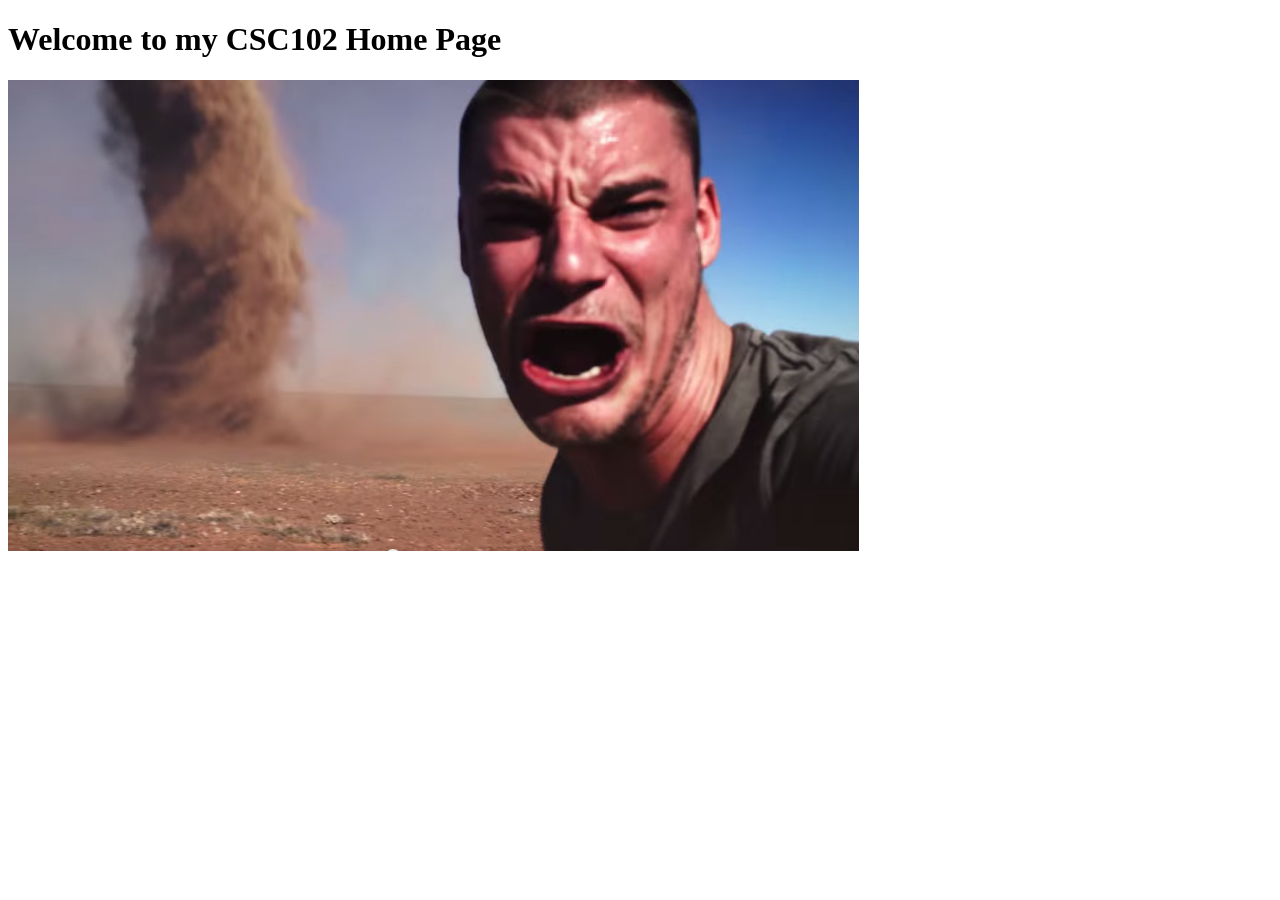
==== INDEX.html @ ec974d6d "Add files via upload" ====
<!-- anthony plass, 7/10/2025  -->
<!-- DOCTYPE tells browser that this is a HTML5 page -->
<!DOCTYPE html>
<html>
    <head>
        <title>CSC102 Home Page</title>
</head>

<body>
        <h1> Welcome to my CSC102 Home Page</h1>

        <p>
            <img id="MemeImage" src="MEME.png">
        </p>
            
    </body>

</html>
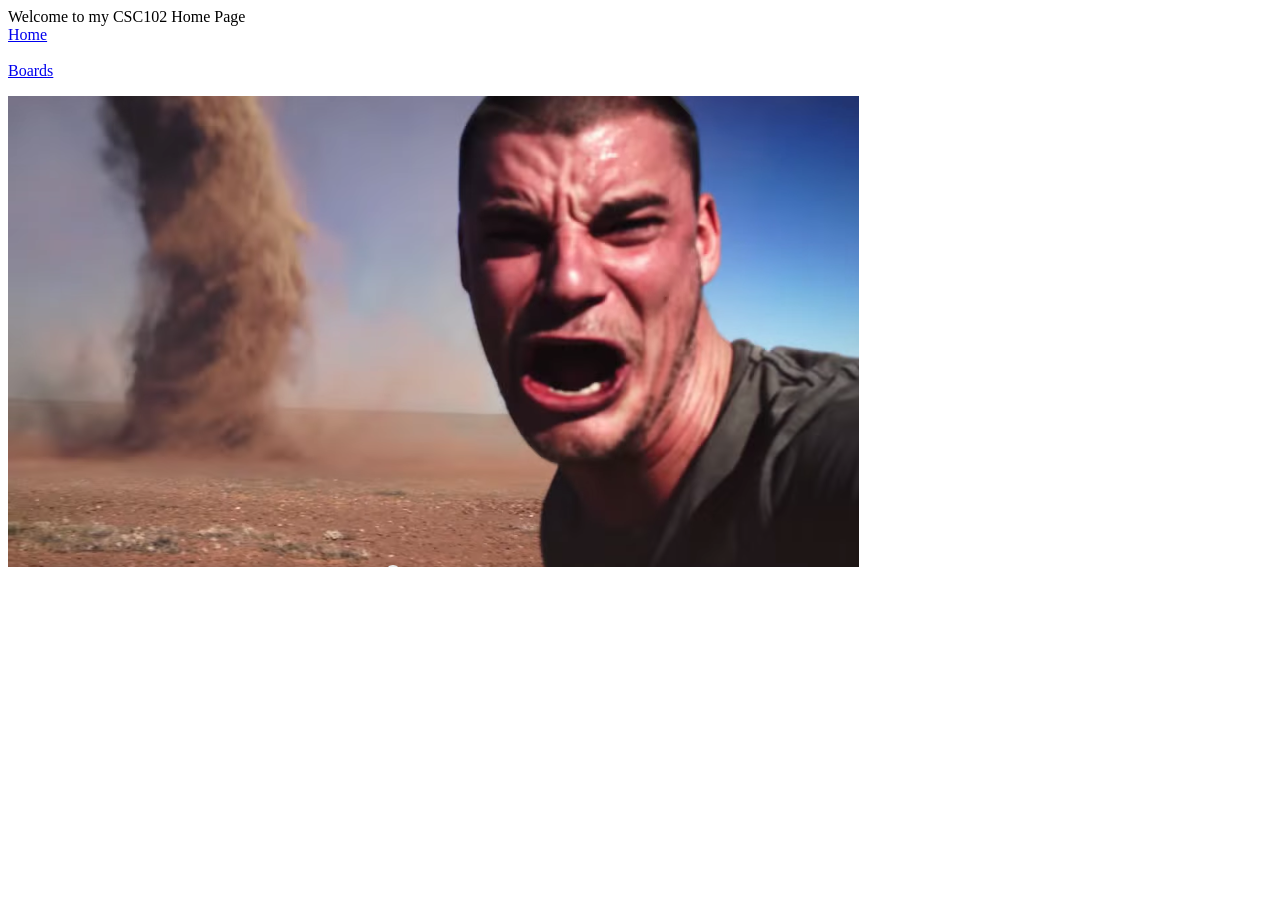
==== commit f862478d: "Add files via upload" ====
--- a/INDEX.html
+++ b/INDEX.html
@@ -5,10 +5,17 @@
     <head>
         <title>CSC102 Home Page</title>
 </head>
-
 <body>
+    <header
         <h1> Welcome to my CSC102 Home Page</h1>
 
+    <nav>
+      <a href="INDEX.html">Home</a>
+      <br>
+      <br>
+      <a href="boards.html">Boards</a>  
+    </nav>
+    </header>
         <p>
             <img id="MemeImage" src="MEME.png">
         </p>
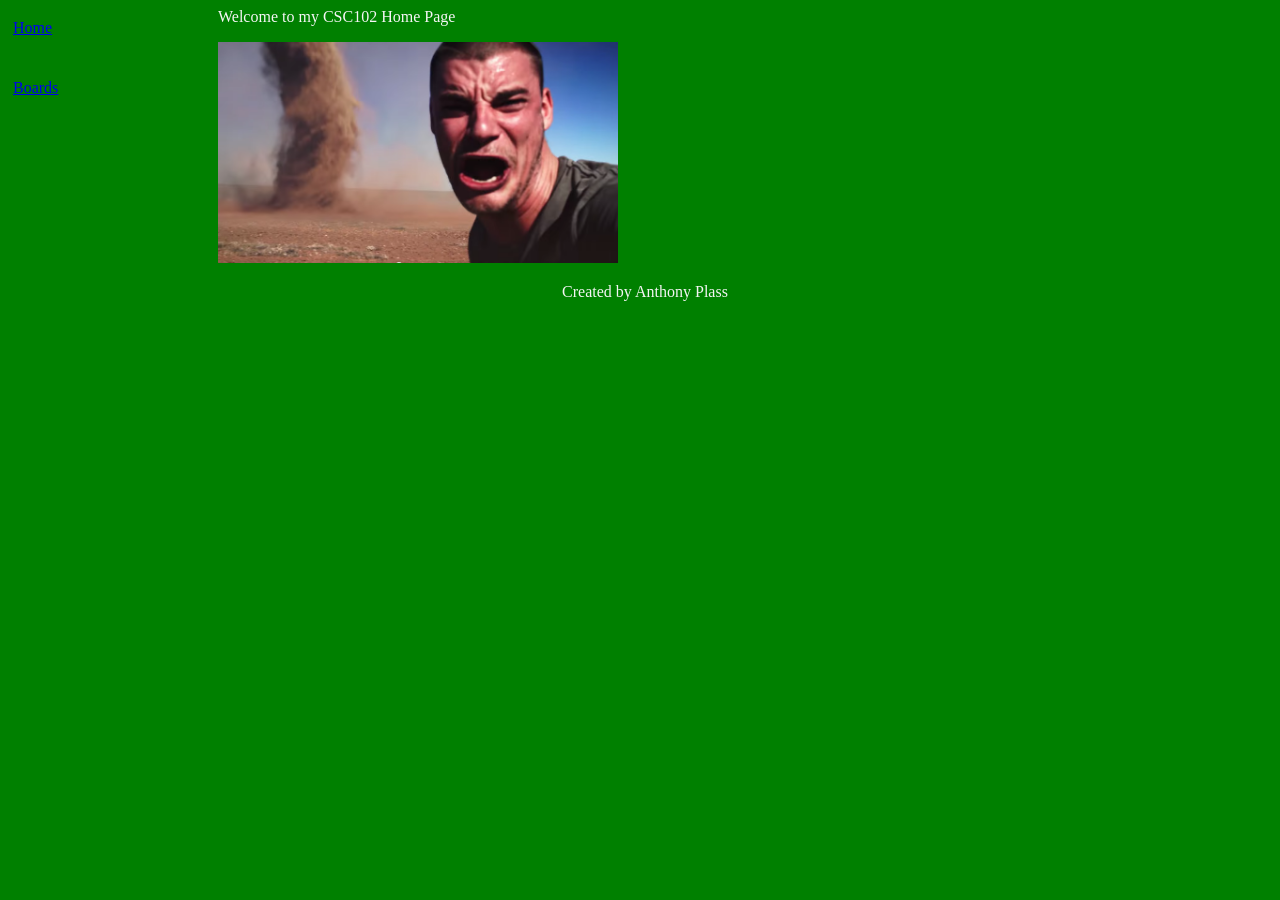
==== commit 831faf97: "Add files via upload" ====
--- a/INDEX.html
+++ b/INDEX.html
@@ -4,7 +4,11 @@
 <html>
     <head>
         <title>CSC102 Home Page</title>
-</head>
+
+        <link rel="stylesheet" href="Main.css">
+
+
+    </head>
 <body>
     <header
         <h1> Welcome to my CSC102 Home Page</h1>
@@ -21,7 +25,9 @@
         </p>
             
     </body>
-
+    <footer>
+        <p>Created by Anthony Plass</p>
+    </footer>
 </html>
 
 
--- a/Main.css
+++ b/Main.css
@@ -0,0 +1,39 @@
+/* 
+declaration block: 
+
+selector{
+  property: value;
+  property2: value;
+}
+*/
+
+
+body {
+    background-color: green;
+    color: whitesmoke;
+}
+
+nav{
+    height: 600px;
+    width: 200px;
+    float: left;
+    padding: 5px;
+    line-height: 30px;
+
+}
+
+footer{
+    text-align: center;
+    margin-right: 200px;
+
+}
+ 
+#MemeImage{
+    margin-right: 200px;
+    width: 400px;
+}
+
+h1{
+    color: white;
+    text-align: center;
+}
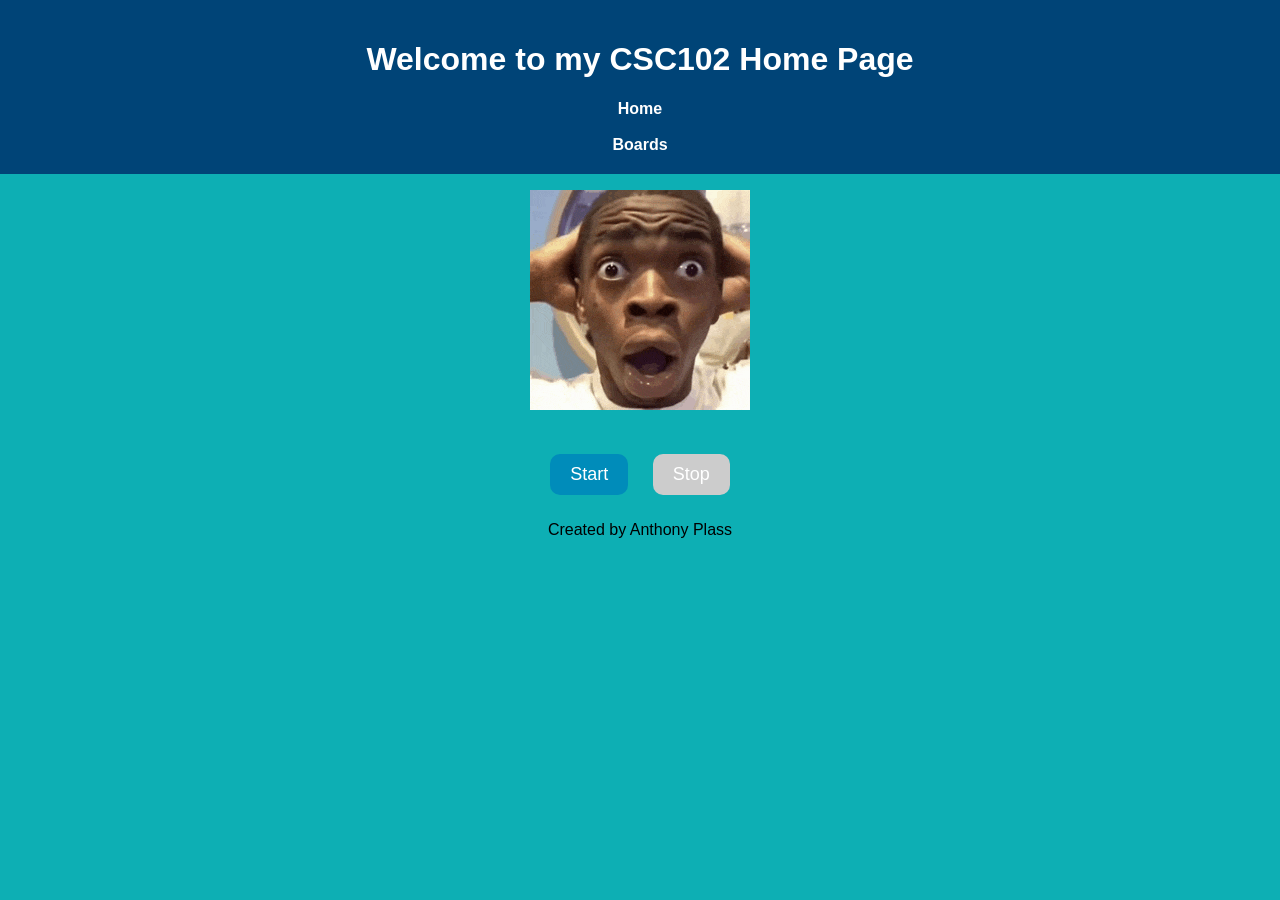
==== commit 5ea1e755: "Add files via upload" ====
--- a/INDEX.html
+++ b/INDEX.html
@@ -1,33 +1,47 @@
-<!-- anthony plass, 7/10/2025  -->
-<!-- DOCTYPE tells browser that this is a HTML5 page -->
+<!-- Anthony Plass, 8/1/2025 -->
+<!-- DOCTYPE tells browser this is an HTML page -->
 <!DOCTYPE html>
-<html>
-    <head>
-        <title>CSC102 Home Page</title>
+<html lang="en">
+<head>
+    <meta charset="UTF-8">
+    <title>CSC102 Home Page</title>
 
-        <link rel="stylesheet" href="Main.css">
+    <!-- Link to external CSS for styling -->
+    <link rel="stylesheet" href="INDEX.CSS">
 
+    <!-- Link to external JavaScript file -->
+    <script defer src="INDEX.JS"></script>
+</head>
+<body>
+    <!-- Page Header with title -->
+    <header>
+        <h1>Welcome to my CSC102 Home Page</h1>
+        <nav>
+            <!-- Navigation Links -->
+            <a href="index.html">Home</a>
+            <br><br>
+            <a href="boards.html">Boards</a>
+        </nav>
+    </header>
 
-    </head>
-<body>
-    <header
-        <h1> Welcome to my CSC102 Home Page</h1>
+    <!-- Displays meme -->
+    <p>
+        <img id="MEME" src="SHOCKED.gif"
+    </p>
 
-    <nav>
-      <a href="INDEX.html">Home</a>
-      <br>
-      <br>
-      <a href="boards.html">Boards</a>  
-    </nav>
-    </header>
-        <p>
-            <img id="MemeImage" src="MEME.png">
-        </p>
-            
-    </body>
+    <!-- Control buttons -->
+    <div class="button-container">
+        <!-- Start Button -->
+        <button id="startBtn">Start</button>
+
+        <!-- Stop Button -->
+        <button id="stopBtn" disabled>Stop</button>
+    </div>
+
+    <!-- Footer -->
     <footer>
         <p>Created by Anthony Plass</p>
     </footer>
+</body>
 </html>
 
-
--- a/INDEX.CSS
+++ b/INDEX.CSS
@@ -0,0 +1,53 @@
+/* Background and general layout */
+body {
+    background-color: #0dafb4;
+    font-family: Arial, sans-serif;
+    margin: 0;
+    padding: 0;
+    text-align: center;
+}
+
+
+
+/* Header styles */
+header {
+    background-color: #004477;
+    color: white;
+    padding: 20px;
+}
+
+/* Navigation */
+nav a {
+    color: #ffffff;
+    margin: 0 15px;
+    text-decoration: none;
+    font-weight: bold;
+}
+
+/* Image size /
+#MemeImage {
+    width: 150px;
+    height: auto;
+    margin-top: 20px;
+}
+
+/* Buttons container */
+.button-container {
+    margin-top: 30px;
+}
+
+button {
+    font-size: 18px;
+    padding: 10px 20px;
+    margin: 10px;
+    border-radius: 10px;
+    background-color: #008cba;
+    color: white;
+    border: none;
+    cursor: pointer;
+}
+
+button:disabled {
+    background-color: #cccccc;
+    cursor: not-allowed;
+}
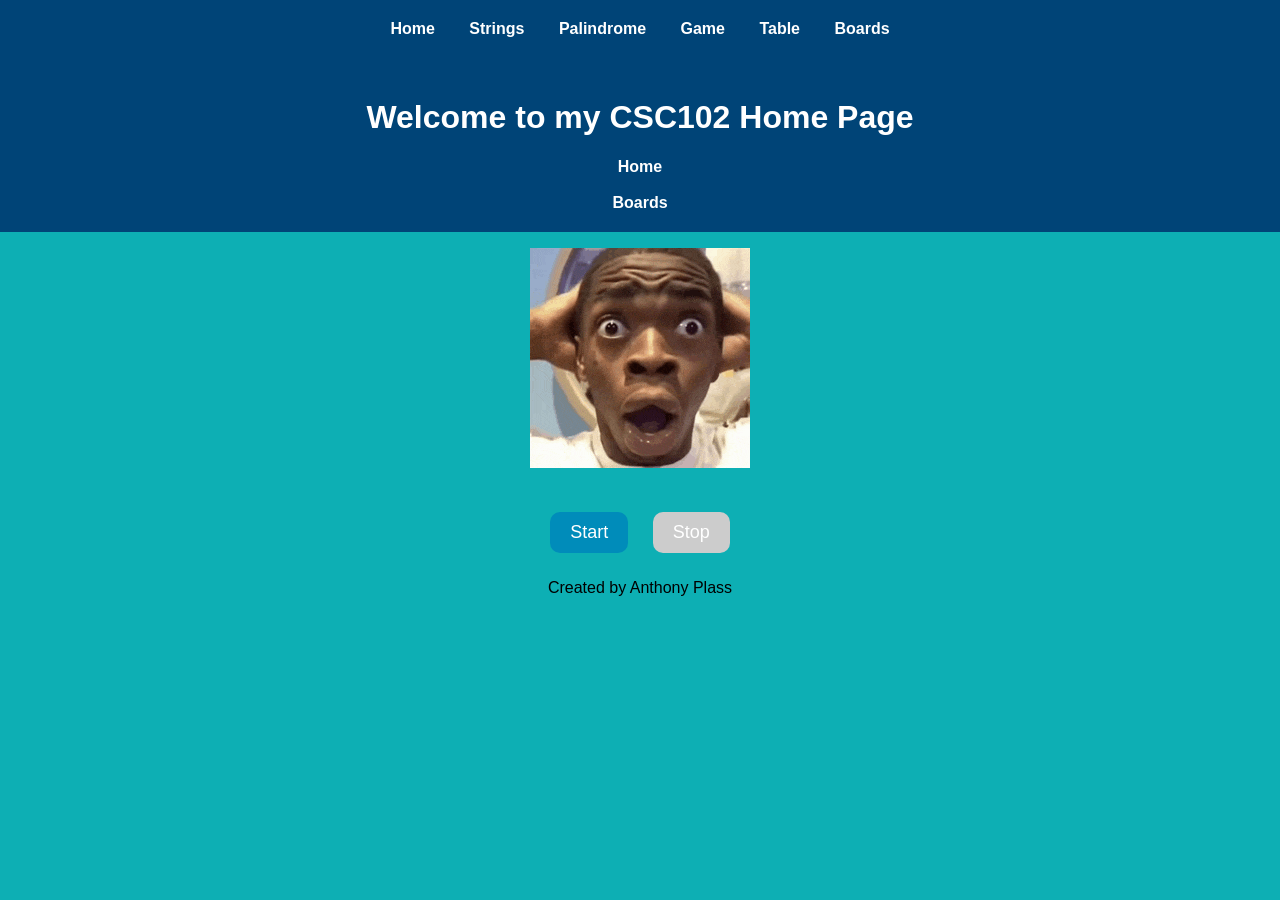
==== commit 92f20759: "Add files via upload" ====
--- a/INDEX.html
+++ b/INDEX.html
@@ -3,6 +3,16 @@
 <!DOCTYPE html>
 <html lang="en">
 <head>
+    <header class="site-header">
+  <nav class="main-nav">
+    <a href="INDEX.html"aria-current="page">Home</a>
+    <a href="strings.html">Strings</a>
+    <a href="Palindrome.html">Palindrome</a>
+    <a href="game.html">Game</a>
+    <a href="table.html">Table</a>
+    <a href="boards.html">Boards</a>
+  </nav>
+</header>
     <meta charset="UTF-8">
     <title>CSC102 Home Page</title>
 
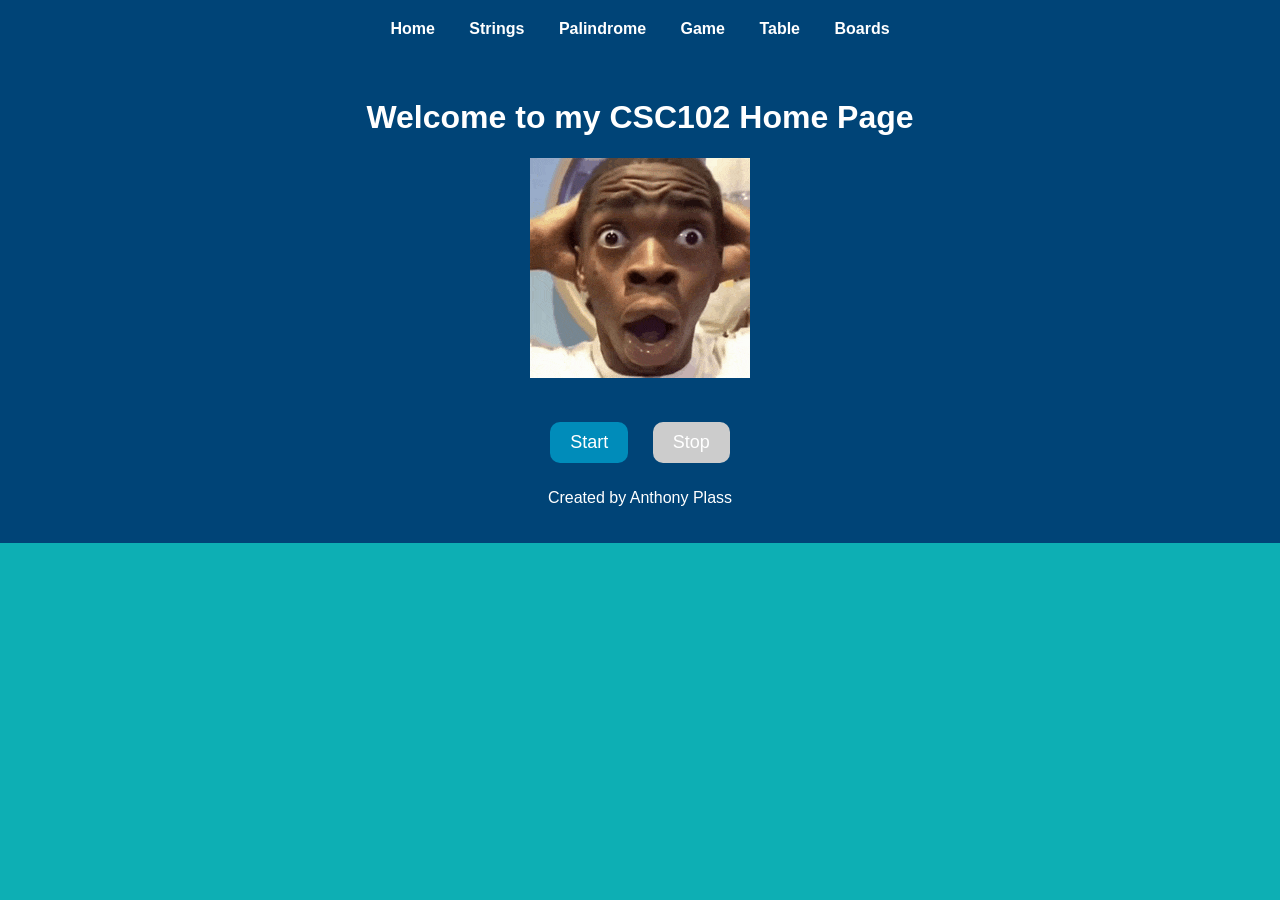
==== commit 01a70496: "Add files via upload" ====
--- a/INDEX.html
+++ b/INDEX.html
@@ -20,24 +20,18 @@
     <link rel="stylesheet" href="INDEX.CSS">
 
     <!-- Link to external JavaScript file -->
-    <script defer src="INDEX.JS"></script>
+    <script src="INDEX.JS"></script>
 </head>
 <body>
     <!-- Page Header with title -->
     <header>
         <h1>Welcome to my CSC102 Home Page</h1>
-        <nav>
-            <!-- Navigation Links -->
-            <a href="index.html">Home</a>
-            <br><br>
-            <a href="boards.html">Boards</a>
-        </nav>
-    </header>
 
     <!-- Displays meme -->
     <p>
         <img id="MEME" src="SHOCKED.gif"
     </p>
+    
 
     <!-- Control buttons -->
     <div class="button-container">
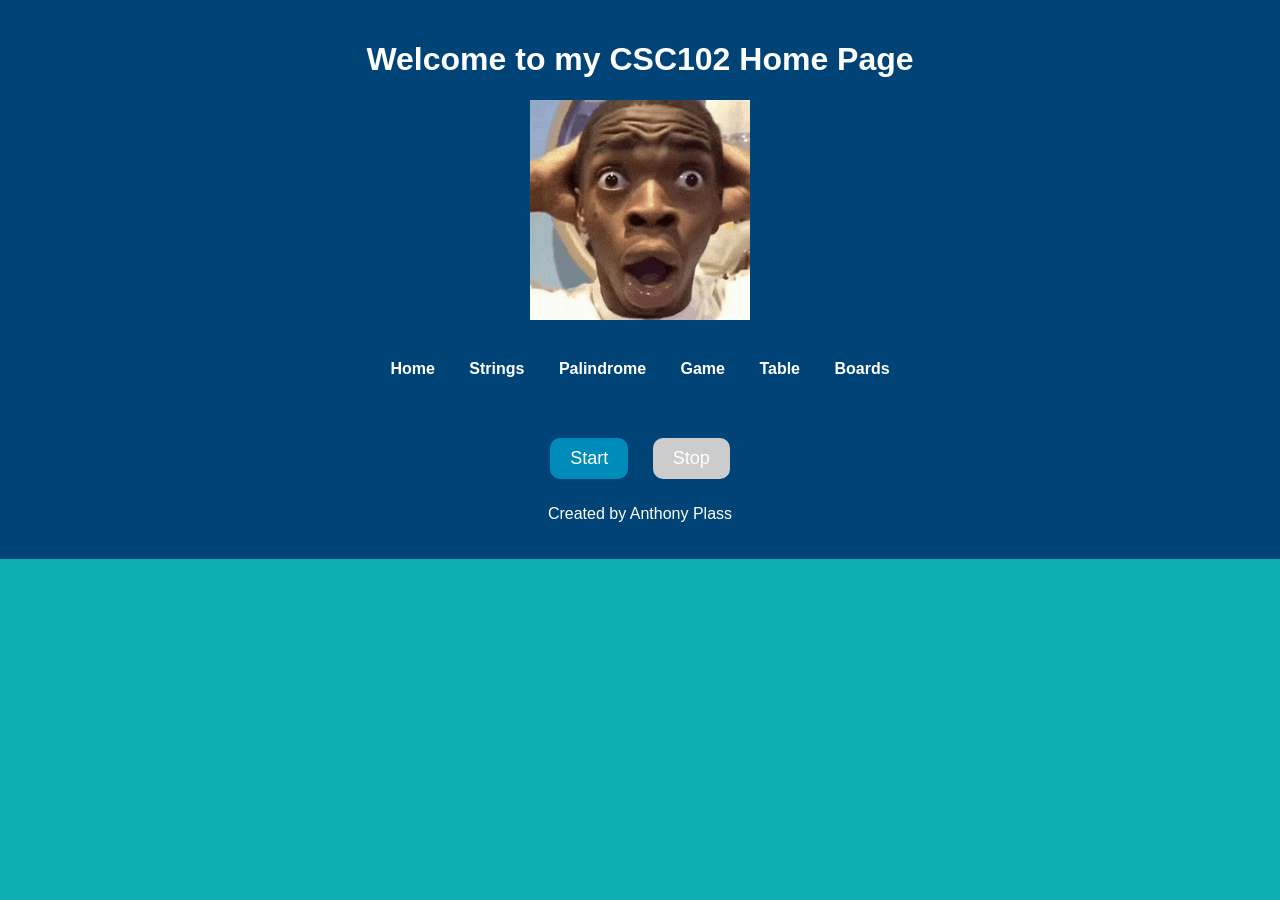
==== commit b5b18ecd: "Add files via upload" ====
--- a/INDEX.html
+++ b/INDEX.html
@@ -3,24 +3,13 @@
 <!DOCTYPE html>
 <html lang="en">
 <head>
-    <header class="site-header">
-  <nav class="main-nav">
-    <a href="INDEX.html"aria-current="page">Home</a>
-    <a href="strings.html">Strings</a>
-    <a href="Palindrome.html">Palindrome</a>
-    <a href="game.html">Game</a>
-    <a href="table.html">Table</a>
-    <a href="boards.html">Boards</a>
-  </nav>
-</header>
+   
     <meta charset="UTF-8">
     <title>CSC102 Home Page</title>
 
-    <!-- Link to external CSS for styling -->
-    <link rel="stylesheet" href="INDEX.CSS">
+<link rel="stylesheet" href="./INDEX.CSS">
+<script src="./INDEX.JS" defer></script>
 
-    <!-- Link to external JavaScript file -->
-    <script src="INDEX.JS"></script>
 </head>
 <body>
     <!-- Page Header with title -->
@@ -31,7 +20,16 @@
     <p>
         <img id="MEME" src="SHOCKED.gif"
     </p>
-    
+ <header class="site-header">
+  <nav class="main-nav">
+    <a href="INDEX.html"aria-current="page">Home</a>
+    <a href="strings.html">Strings</a>
+    <a href="Palindrome.html">Palindrome</a>
+    <a href="game.html">Game</a>
+    <a href="table.html">Table</a>
+    <a href="boards.html">Boards</a>
+  </nav>
+</header>
 
     <!-- Control buttons -->
     <div class="button-container">
